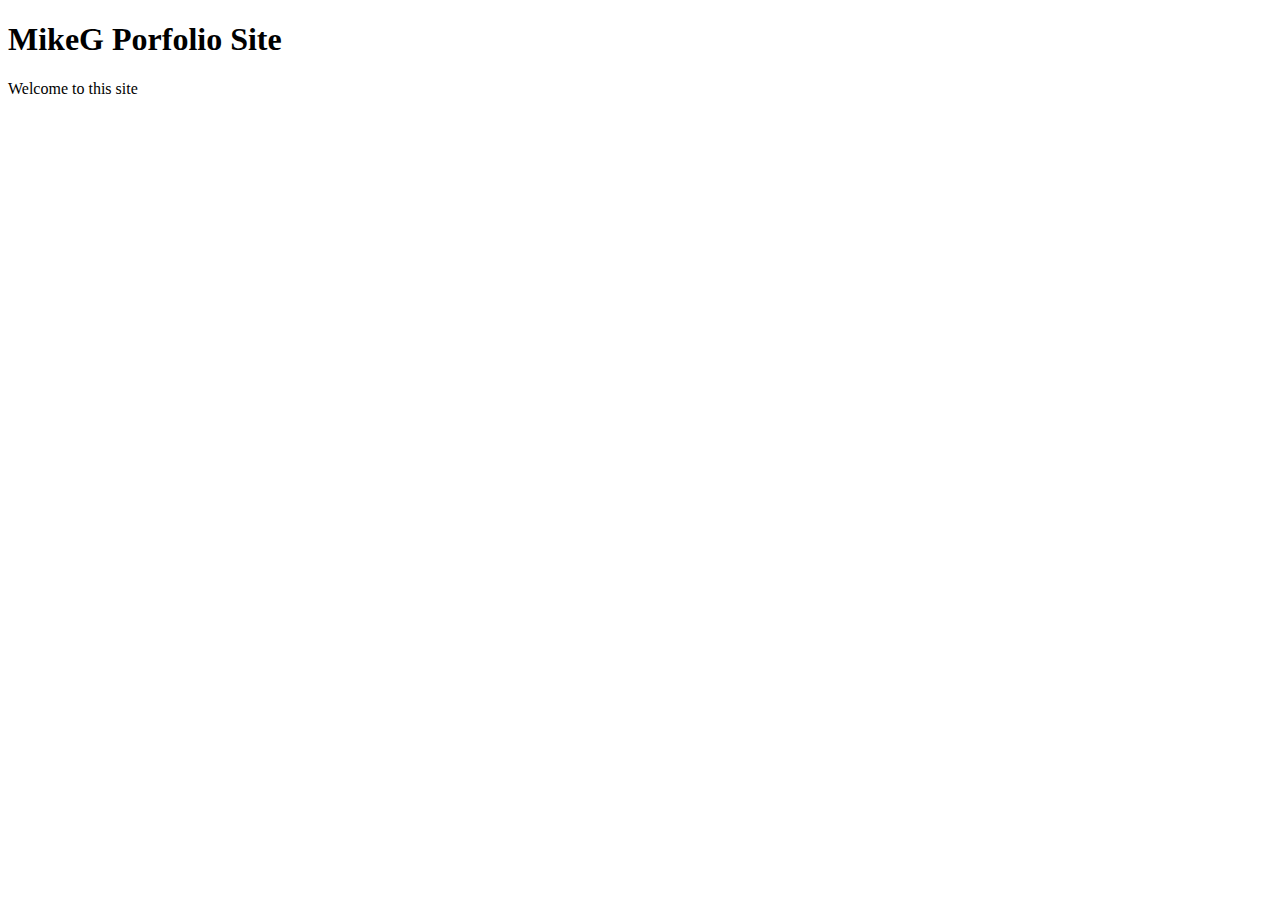
==== index.html @ 545f347b "added plan diag" ====
<!DOCTYPE html>
<html lang="en">
<head>
    <meta charset="UTF-8">
    <meta http-equiv="X-UA-Compatible" content="IE=edge">
    <meta name="viewport" content="width=device-width, initial-scale=1.0">
    <title>MikeG Portfolio</title>
</head>
<body>
    <h1>MikeG Porfolio Site</h1>
    <p>Welcome to this site</p>
</body>
</html>
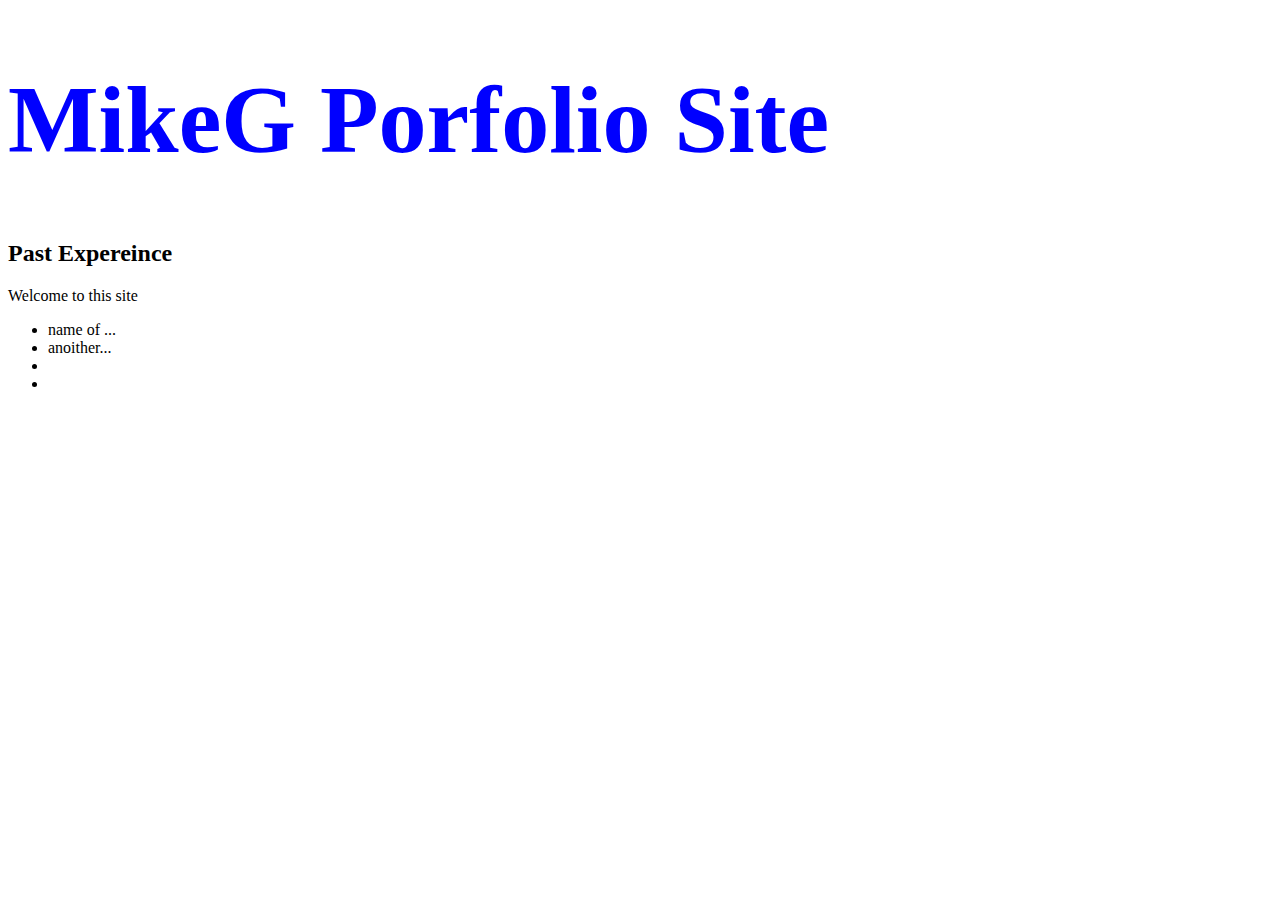
==== commit ea2aed6f: "added some more initial files" ====
--- a/index.html
+++ b/index.html
@@ -5,9 +5,18 @@
     <meta http-equiv="X-UA-Compatible" content="IE=edge">
     <meta name="viewport" content="width=device-width, initial-scale=1.0">
     <title>MikeG Portfolio</title>
+    <link rel="stylesheet" href="index.css">
 </head>
 <body>
     <h1>MikeG Porfolio Site</h1>
+    <h2>Past Expereince</h2>
     <p>Welcome to this site</p>
+    <ul>
+        <li>name of ...</li>
+        <li>anoither...</li>
+        <li></li>
+        <li></li>
+        
+    </ul>
 </body>
 </html>--- a/index.css
+++ b/index.css
@@ -0,0 +1,4 @@
+h1 {
+    font-size: 72pt;
+    color: blue;
+}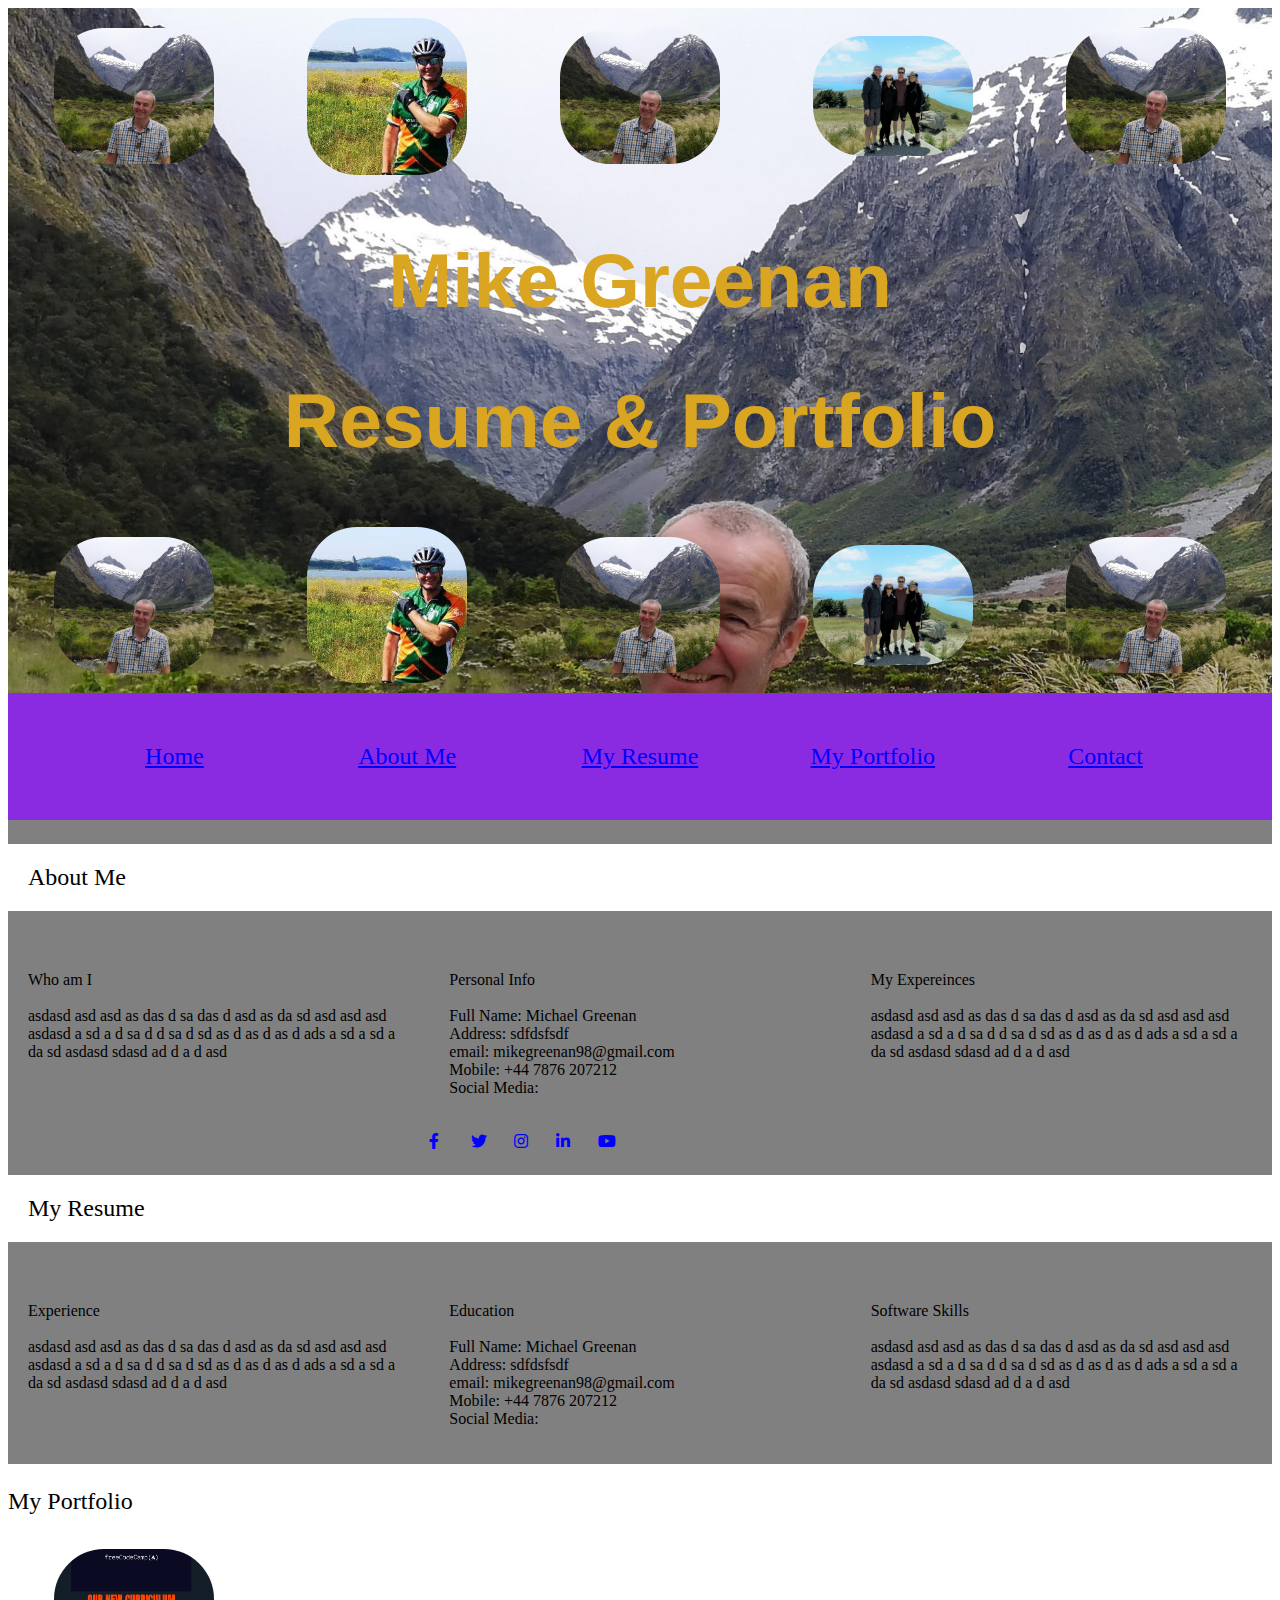
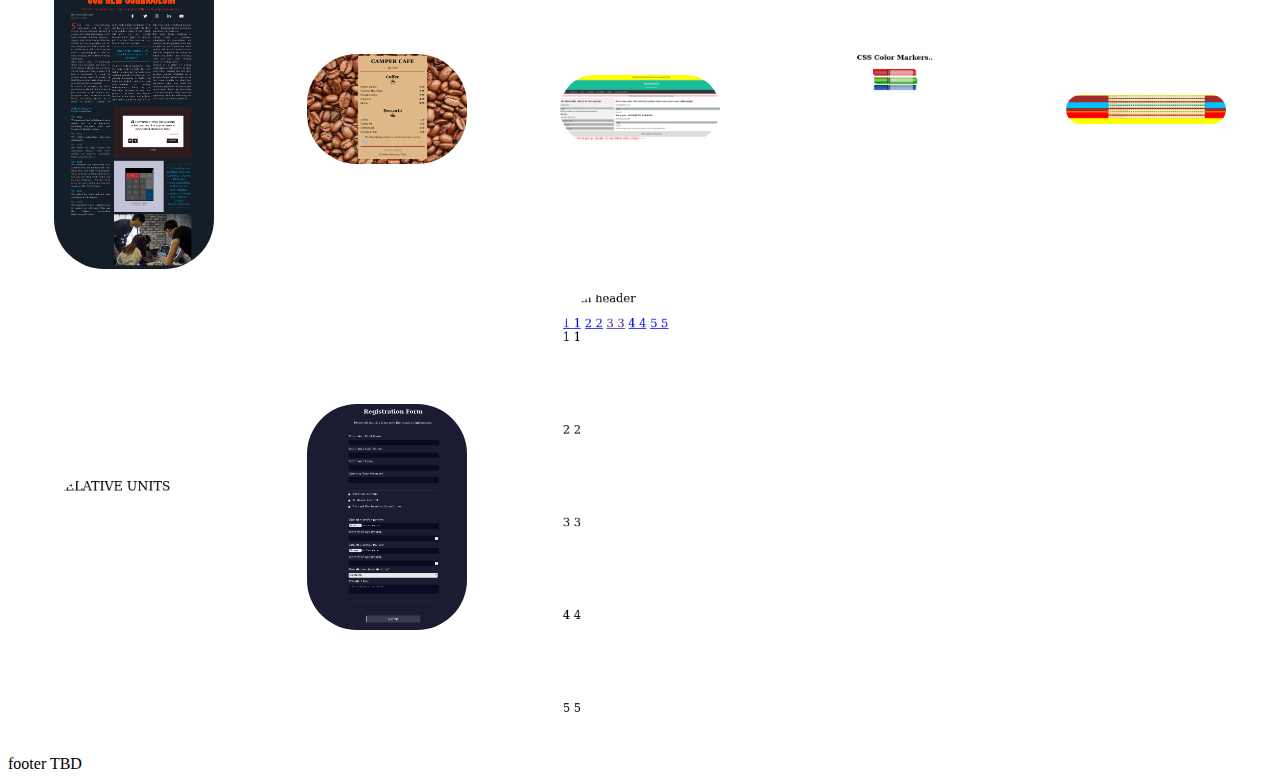
==== commit 05b22f28: "basic outline created" ====
--- a/index.html
+++ b/index.html
@@ -4,19 +4,152 @@
     <meta charset="UTF-8">
     <meta http-equiv="X-UA-Compatible" content="IE=edge">
     <meta name="viewport" content="width=device-width, initial-scale=1.0">
-    <title>MikeG Portfolio</title>
-    <link rel="stylesheet" href="index.css">
+    <title>MikeG Portfolio77</title>
+    <link rel="stylesheet" href="styles/index.css">
+    <link rel="stylesheet" type="text/css" href="https://use.fontawesome.com/releases/v5.8.2/css/all.css">
+    <script src="/scripts/portfolio.js"></script>
 </head>
 <body>
-    <h1>MikeG Porfolio Site</h1>
-    <h2>Past Expereince</h2>
-    <p>Welcome to this site</p>
-    <ul>
-        <li>name of ...</li>
-        <li>anoither...</li>
-        <li></li>
-        <li></li>
-        
-    </ul>
+    <section class="top" id="top">
+
+        <!-- row 1: pics-->
+        <div class="image-wrapper">
+            <img src="images/mountains.jpg" alt="pic of mike in monutants">
+            <img src="images/castle2.jpg" alt="pic of mike & his castle">
+            <img src="images/mountains.jpg" alt="pic of mike in monutants">
+            <img id="pic2" src="images/lake.jpg" alt="pic of lake and 4 of us">
+            <img src="images/mountains.jpg" alt="pic of mike in monutants">
+        </div>
+
+        <!-- row 2: title-->
+        <div class="title">
+            <h1>Mike Greenan</h1>
+            <h1>Resume & Portfolio</h1>
+            
+        </div>
+
+        <!-- row 3: pics-->
+        <div class="image-wrapper">
+            <img src="images/mountains.jpg" alt="pic of mike in monutants">
+            <img src="images/castle2.jpg" alt="pic of mike & his castle">
+            <img src="images/mountains.jpg" alt="pic of mike in monutants">
+            <img id="pic2" src="images/lake.jpg" alt="pic of lake and 4 of us">
+            <img src="images/mountains.jpg" alt="pic of mike in monutants">
+        </div>
+    </section>
+
+    <section class="navbar">
+        <a href="#top">Home</a>
+        <a href="#about-me">About Me</a>
+        <a href="#my-resume">My Resume</a>
+        <a href="#my-portfolio">My  Portfolio</a>
+        <a href="#footer">Contact</a>
+    </section>
+
+    <section class="about-me" id="about-me">
+        <p class="subsection-title">About Me</p>
+        <p>
+            Who am I<br><br>
+            asdasd asd asd as das d sa das d asd as da sd asd asd asd 
+            asdasd a sd a d sa d d sa d sd as d as d as d ads a sd a sd a da sd asdasd
+             sdasd ad  d a d asd 
+        </p>
+        <p>
+            Personal Info<br><br>
+            Full Name: Michael Greenan<br>
+            Address: sdfdsfsdf<br>
+            email: mikegreenan98@gmail.com<br>
+            Mobile: +44 7876 207212<br>
+            Social Media:
+        </p>
+
+        <p>
+            My Expereinces<br><br>
+            asdasd asd asd as das d sa das d asd as da sd asd asd asd 
+            asdasd a sd a d sa d d sa d sd as d as d as d ads a sd a sd a da sd asdasd
+             sdasd ad  d a d asd 
+        </p>
+
+        <div class="social-icons">
+            <a href="https://www.facebook.com/freecodecamp/">
+                <i class="fab fa-facebook-f"></i>
+            </a>
+            <a href="https://twitter.com/freecodecamp/">
+                <i class="fab fa-twitter"></i>
+            </a>
+            <a href="https://instagram.com/freecodecamp">
+                <i class="fab fa-instagram"></i>
+            </a>
+            <a href="https://www.linkedin.com/school/free-code-camp/">
+                <i class="fab fa-linkedin-in"></i>
+            </a>
+            <a href="https://www.youtube.com/freecodecamp">
+                <i class="fab fa-youtube"></i>
+            </a>
+        </div>
+    </section>
+
+    <section class="my-resume" id="my-resume">
+        <p class="subsection-title">My Resume</p>
+        <p>
+            Experience<br><br>
+            asdasd asd asd as das d sa das d asd as da sd asd asd asd 
+            asdasd a sd a d sa d d sa d sd as d as d as d ads a sd a sd a da sd asdasd
+             sdasd ad  d a d asd 
+        </p>
+        <p>
+            Education<br><br>
+            Full Name: Michael Greenan<br>
+            Address: sdfdsfsdf<br>
+            email: mikegreenan98@gmail.com<br>
+            Mobile: +44 7876 207212<br>
+            Social Media:
+        </p>
+
+        <p>
+            Software Skills<br><br>
+            asdasd asd asd as das d sa das d asd as da sd asd asd asd 
+            asdasd a sd a d sa d d sa d sd as d as d as d ads a sd a sd a da sd asdasd
+             sdasd ad  d a d asd 
+        </p>
+    </section>
+
+
+    <section class="my-portfolio" id="my-portfolio">
+        <p class="subsection-title">My Portfolio</p>
+            <div class="image-wrapper">
+                <a href="../../precourse/precourse-html-css/grid magazine.html" target="_blank">
+                    <img src="images/Magazine.png" alt="pic of colorsX project">
+                </a>
+                <a href="../../precourse/precourse-html-css/cafe.html" target="_blank">
+                    <img src="images/Cafe Menu.png" alt="pic of colorsX project">
+                </a>
+                <a href="../../precourse/precourse-html-css/flex and media queries.html" target="_blank">
+                    <img src="images/Media Queries.png" alt="pic of colorsX project">
+                </a>
+                <a href="../../precourse/precourse-html-css/colors.html" target="_blank">
+                    <img src="images/Colored Markers.png" alt="pic of colorsX project">
+                </a>
+                <a href="../../precourse/precourse-html-css/box.html" target="_blank">
+                    <img src="images/The box model.png" alt="pic of colorsX project">
+                </a>
+                <a href="../../precourse/precourse-html-css/relative units.html" target="_blank">
+                    <img src="images/Relative Units model.png" alt="pic of colorsX project">
+                </a>                
+                <a href="../../precourse/precourse-html-css/registration form.html" target="_blank">
+                    <img src="images/Registration Form.png" alt="pic of colorsX project">
+                </a>
+                <a href="../../precourse/precourse-html-css/technicalDocumentation.html" target="_blank">
+                    <img src="images/Technical Documentation.png" alt="pic of colorsX project">  
+                </a>
+
+            </div>
+    </section>
+
+
+    <section class="footer" id="footer">
+        footer TBD
+    </section>
+
 </body>
 </html>--- a/styles/index.css
+++ b/styles/index.css
@@ -0,0 +1,108 @@
+
+.top {
+    background-color: chartreuse;
+    background-image: url(/images/mountains.jpg);
+    background-size: cover;
+  /* background-color: #cccccc; */
+}
+
+.image-wrapper {
+    display: grid;
+    grid-template-columns: repeat(5,minmax(1rem, 1fr));
+    place-items: center;
+}
+
+img {
+    object-fit: contain;
+    border-radius: 50px;
+    width: 250px;
+    margin:10px;
+}
+
+.title {
+    color: goldenrod;
+    font-size: 2.4rem;
+    text-align: center;
+    font-family: sans-serif;
+}
+
+.navbar {
+    background-color: blueviolet;
+    font-size: 1.5rem;
+    padding: 50px;
+    display: grid;
+    grid-template-columns: repeat(5,minmax(1rem, 1fr));
+    place-items: center;
+}
+
+a {
+    color:blue;
+}
+
+.navbar a:hover {
+    background-color: #ddd;
+    color: black;
+}
+
+.about-me {
+    display: grid;
+    grid-template-columns: repeat(3,minmax(1rem, 1fr));
+    justify-content:left;
+    background-color: grey;
+}
+.about-me p {
+    color: black;
+    padding: 20px;
+}    
+.subsection-title {
+    grid-column: 1/-1;
+    font-size: 1.5rem;
+    background-color: white;
+}    
+
+.social-icons {
+    grid-column: 2/3; /* icons to just display in middle column */
+    display: grid; /* sets up another inner grid */
+    grid-template-columns: repeat(10, 1fr); /* 5 equal size columns */
+    grid-auto-flow: column; /* allows for expansion*/
+    grid-auto-columns: 1fr;
+    align-items: center;
+  }
+
+.my-resume {
+    display: grid;
+    grid-template-columns: repeat(3,minmax(1rem, 1fr));
+    justify-content:left;
+    background-color: grey;
+}
+.my-resume p {
+    color: black;
+    padding: 20px;
+}    
+
+
+
+
+
+
+
+/* MEDIA QUERIES */
+@media only screen and (max-width: 1400px) {
+    img {   
+      width: 160px;
+    }
+}
+@media only screen and (max-width: 800px) {
+    img {   
+      width: 100px;
+    }
+}
+
+  
+  /*
+  @media only screen and (max-width: 800px) {
+    .image-wrapper {   
+      grid-template-columns: 1fr;
+    }
+  }
+  */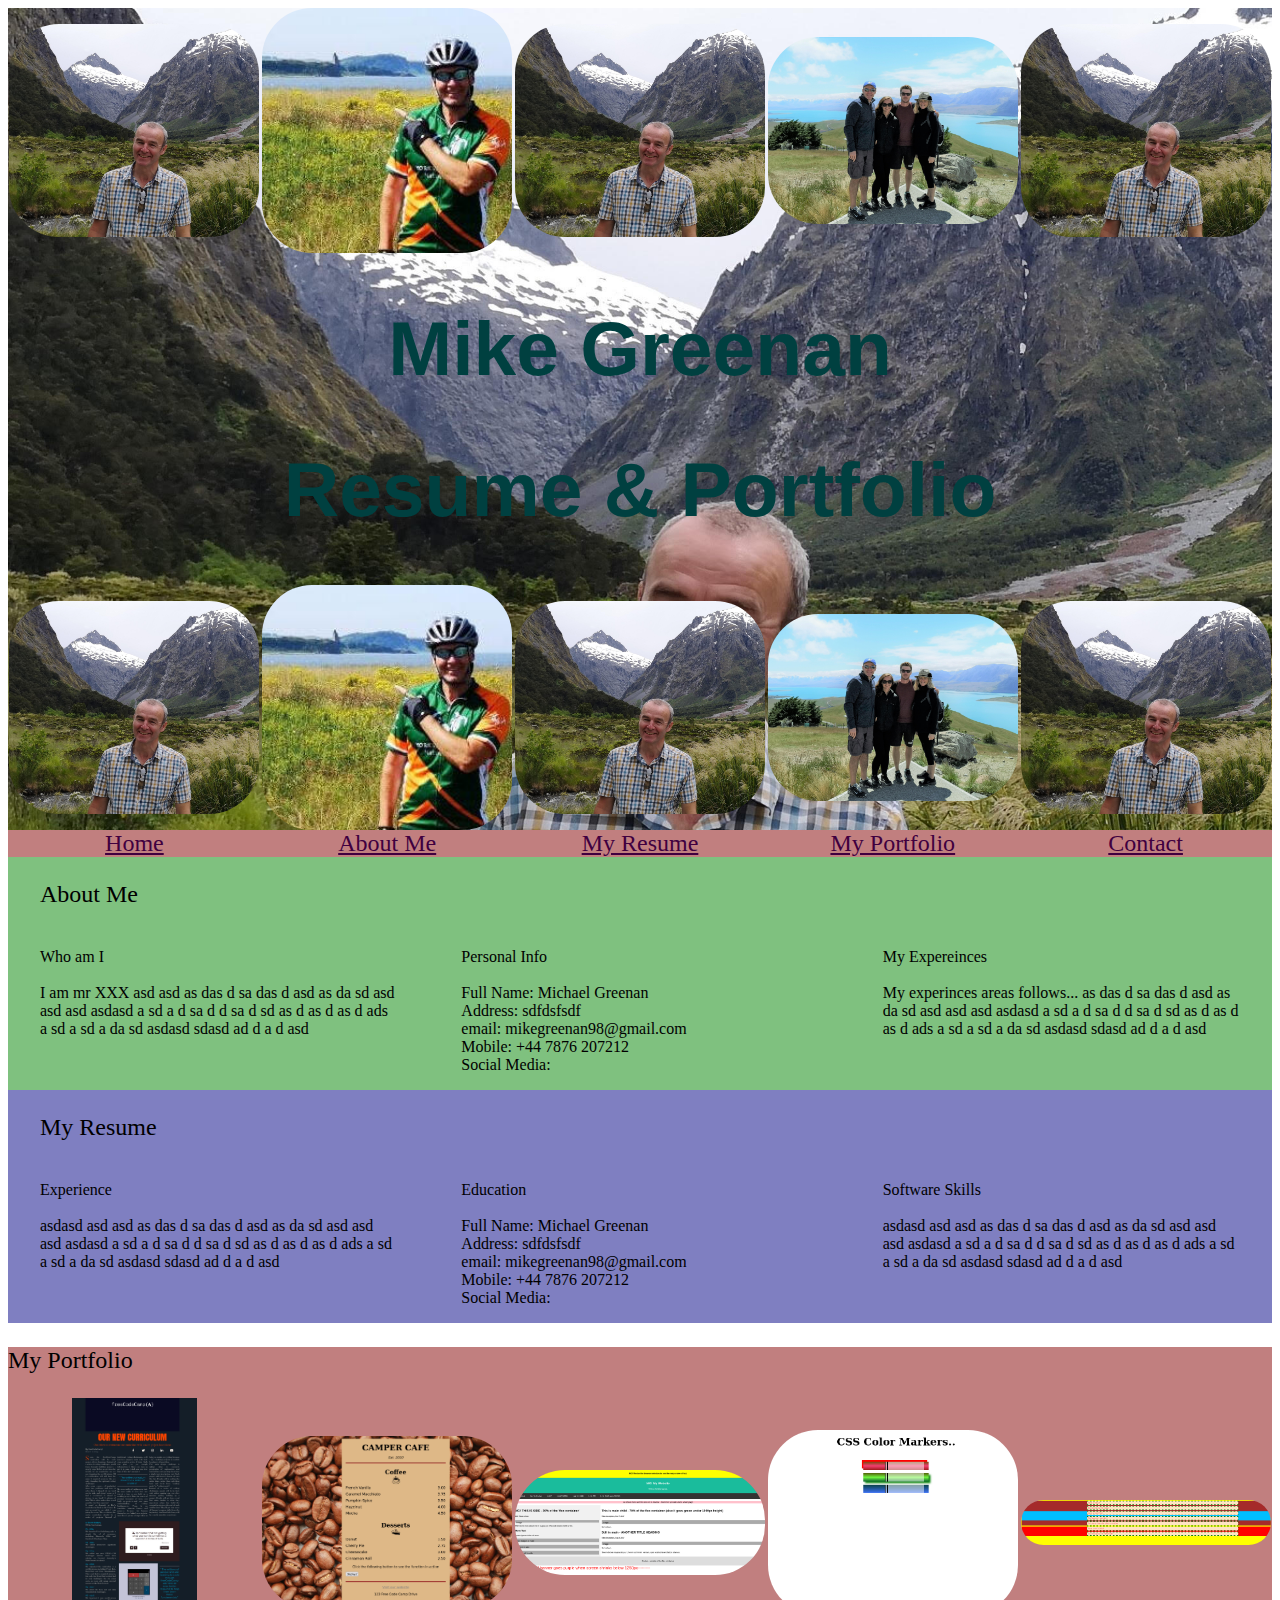
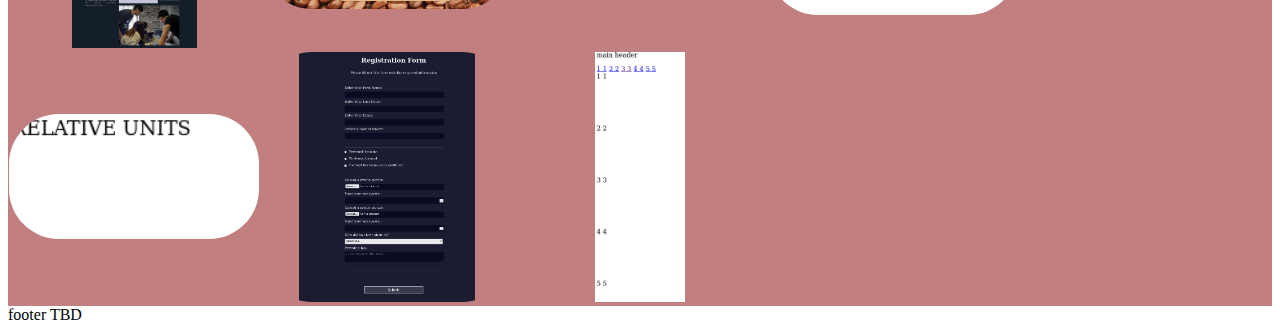
==== commit 701b1028: "cleaned up first draft" ====
--- a/index.html
+++ b/index.html
@@ -6,7 +6,6 @@
     <meta name="viewport" content="width=device-width, initial-scale=1.0">
     <title>MikeG Portfolio77</title>
     <link rel="stylesheet" href="styles/index.css">
-    <link rel="stylesheet" type="text/css" href="https://use.fontawesome.com/releases/v5.8.2/css/all.css">
     <script src="/scripts/portfolio.js"></script>
 </head>
 <body>
@@ -45,14 +44,13 @@
         <a href="#my-portfolio">My  Portfolio</a>
         <a href="#footer">Contact</a>
     </section>
-
     <section class="about-me" id="about-me">
         <p class="subsection-title">About Me</p>
         <p>
             Who am I<br><br>
-            asdasd asd asd as das d sa das d asd as da sd asd asd asd 
+            I am mr XXX asd asd as das d sa das d asd as da sd asd asd asd 
             asdasd a sd a d sa d d sa d sd as d as d as d ads a sd a sd a da sd asdasd
-             sdasd ad  d a d asd 
+            sdasd ad  d a d asd
         </p>
         <p>
             Personal Info<br><br>
@@ -65,11 +63,10 @@
 
         <p>
             My Expereinces<br><br>
-            asdasd asd asd as das d sa das d asd as da sd asd asd asd 
+            My experinces areas follows... as das d sa das d asd as da sd asd asd asd 
             asdasd a sd a d sa d d sa d sd as d as d as d ads a sd a sd a da sd asdasd
              sdasd ad  d a d asd 
         </p>
-
         <div class="social-icons">
             <a href="https://www.facebook.com/freecodecamp/">
                 <i class="fab fa-facebook-f"></i>
@@ -88,7 +85,6 @@
             </a>
         </div>
     </section>
-
     <section class="my-resume" id="my-resume">
         <p class="subsection-title">My Resume</p>
         <p>
@@ -105,7 +101,6 @@
             Mobile: +44 7876 207212<br>
             Social Media:
         </p>
-
         <p>
             Software Skills<br><br>
             asdasd asd asd as das d sa das d asd as da sd asd asd asd 
@@ -113,8 +108,6 @@
              sdasd ad  d a d asd 
         </p>
     </section>
-
-
     <section class="my-portfolio" id="my-portfolio">
         <p class="subsection-title">My Portfolio</p>
             <div class="image-wrapper">
@@ -145,8 +138,6 @@
 
             </div>
     </section>
-
-
     <section class="footer" id="footer">
         footer TBD
     </section>
--- a/styles/index.css
+++ b/styles/index.css
@@ -1,9 +1,8 @@
 
 .top {
-    background-color: chartreuse;
+    background-color: rgb(127,127,127);
     background-image: url(/images/mountains.jpg);
-    background-size: cover;
-  /* background-color: #cccccc; */
+    background-size: cover; /* cover => scales image to 100% cover ht & width and crops if needs to*/
 }
 
 .image-wrapper {
@@ -13,34 +12,35 @@
 }
 
 img {
-    object-fit: contain;
+    object-fit: contain; /* contain => onject fits within container but maintains its ht X W ratio so might be smaller than container size */
     border-radius: 50px;
     width: 250px;
-    margin:10px;
+    height: auto;
+    max-height: 250px;
+    max-width:100%;
 }
 
 .title {
-    color: goldenrod;
+    color: rgb(0,64,64);
     font-size: 2.4rem;
     text-align: center;
     font-family: sans-serif;
 }
 
 .navbar {
-    background-color: blueviolet;
-    font-size: 1.5rem;
-    padding: 50px;
     display: grid;
     grid-template-columns: repeat(5,minmax(1rem, 1fr));
     place-items: center;
+    background-color: rgb(193,127,127);
+    font-size: 1.5rem;
 }
 
 a {
-    color:blue;
+    color: rgb(64,0,64);
 }
 
 .navbar a:hover {
-    background-color: #ddd;
+    background-color: rgb(193,193,193);
     color: black;
 }
 
@@ -48,16 +48,18 @@
     display: grid;
     grid-template-columns: repeat(3,minmax(1rem, 1fr));
     justify-content:left;
-    background-color: grey;
+    background-color: rgb(127,193,127);
 }
 .about-me p {
     color: black;
-    padding: 20px;
+    margin-left: 2rem;
+    margin-right: 2rem;
 }    
+
 .subsection-title {
     grid-column: 1/-1;
     font-size: 1.5rem;
-    background-color: white;
+
 }    
 
 .social-icons {
@@ -73,36 +75,27 @@
     display: grid;
     grid-template-columns: repeat(3,minmax(1rem, 1fr));
     justify-content:left;
-    background-color: grey;
+    background-color: rgb(127,127,193);
 }
 .my-resume p {
     color: black;
-    padding: 20px;
+    margin-left: 2rem;
+    margin-right: 2rem;
 }    
-
-
-
-
-
+.my-portfolio {
+    background-color: rgb(193,127,127);
+}
 
 
 /* MEDIA QUERIES */
-@media only screen and (max-width: 1400px) {
-    img {   
-      width: 160px;
+@media only screen and (max-width: 1000px) {
+    .image-wrapper {
+        grid-template-columns: repeat(3,minmax(1rem, 1fr));
     }
-}
-@media only screen and (max-width: 800px) {
-    img {   
-      width: 100px;
+    .navbar {
+        font-size: 1rem;
     }
-}
-
-  
-  /*
-  @media only screen and (max-width: 800px) {
-    .image-wrapper {   
-      grid-template-columns: 1fr;
+    .title {
+        font-size: 1.4rem;
     }
-  }
-  */+}